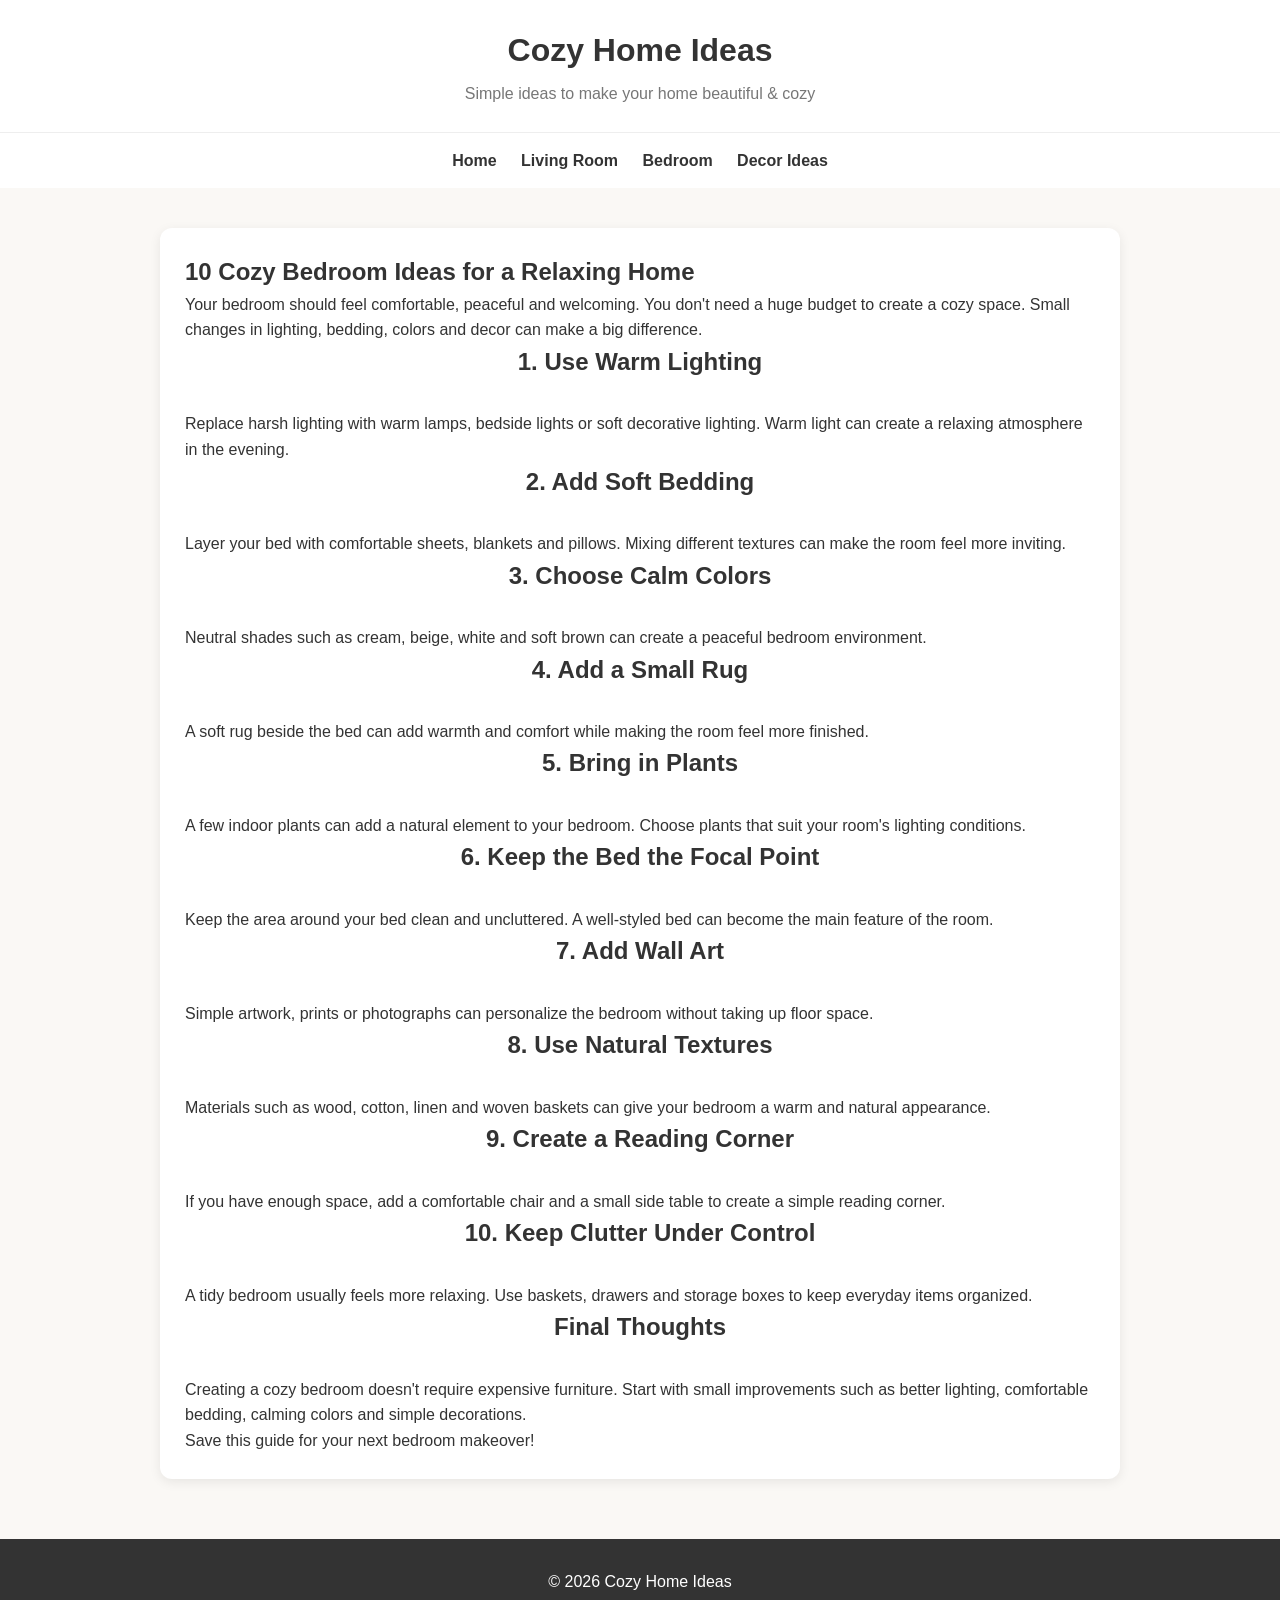
==== bedroom-ideas.html @ 77b5355d "Create bedroom-ideas.html" ====
<!DOCTYPE html>
<html lang="en">

<head>
    <meta charset="UTF-8">
    <meta name="viewport" content="width=device-width, initial-scale=1.0">

    <title>10 Cozy Bedroom Ideas for a Relaxing Home</title>

    <meta name="description"
        content="Discover 10 cozy bedroom ideas using warm lighting, soft bedding, natural textures and simple decor to create a relaxing bedroom.">

    <link rel="stylesheet" href="style.css">
</head>

<body>

<header>
    <h1>Cozy Home Ideas</h1>
    <p>Simple ideas to make your home beautiful & cozy</p>
</header>

<nav>
    <a href="index.html">Home</a>
    <a href="index.html">Living Room</a>
    <a href="bedroom-ideas.html">Bedroom</a>
    <a href="index.html">Decor Ideas</a>
</nav>

<main class="container">

    <article class="post">

        <h1>10 Cozy Bedroom Ideas for a Relaxing Home</h1>

        <p>
            Your bedroom should feel comfortable, peaceful and welcoming.
            You don't need a huge budget to create a cozy space.
            Small changes in lighting, bedding, colors and decor can make
            a big difference.
        </p>

        <h2>1. Use Warm Lighting</h2>

        <p>
            Replace harsh lighting with warm lamps, bedside lights or
            soft decorative lighting. Warm light can create a relaxing
            atmosphere in the evening.
        </p>

        <h2>2. Add Soft Bedding</h2>

        <p>
            Layer your bed with comfortable sheets, blankets and pillows.
            Mixing different textures can make the room feel more inviting.
        </p>

        <h2>3. Choose Calm Colors</h2>

        <p>
            Neutral shades such as cream, beige, white and soft brown can
            create a peaceful bedroom environment.
        </p>

        <h2>4. Add a Small Rug</h2>

        <p>
            A soft rug beside the bed can add warmth and comfort while
            making the room feel more finished.
        </p>

        <h2>5. Bring in Plants</h2>

        <p>
            A few indoor plants can add a natural element to your bedroom.
            Choose plants that suit your room's lighting conditions.
        </p>

        <h2>6. Keep the Bed the Focal Point</h2>

        <p>
            Keep the area around your bed clean and uncluttered.
            A well-styled bed can become the main feature of the room.
        </p>

        <h2>7. Add Wall Art</h2>

        <p>
            Simple artwork, prints or photographs can personalize the
            bedroom without taking up floor space.
        </p>

        <h2>8. Use Natural Textures</h2>

        <p>
            Materials such as wood, cotton, linen and woven baskets can
            give your bedroom a warm and natural appearance.
        </p>

        <h2>9. Create a Reading Corner</h2>

        <p>
            If you have enough space, add a comfortable chair and a small
            side table to create a simple reading corner.
        </p>

        <h2>10. Keep Clutter Under Control</h2>

        <p>
            A tidy bedroom usually feels more relaxing. Use baskets,
            drawers and storage boxes to keep everyday items organized.
        </p>

        <h2>Final Thoughts</h2>

        <p>
            Creating a cozy bedroom doesn't require expensive furniture.
            Start with small improvements such as better lighting,
            comfortable bedding, calming colors and simple decorations.
        </p>

        <p>
            Save this guide for your next bedroom makeover!
        </p>

    </article>

</main>

<footer>
    <p>© 2026 Cozy Home Ideas</p>
</footer>

</body>
</html>
---- style.css ----
* {
    box-sizing: border-box;
    margin: 0;
    padding: 0;
}

body {
    font-family: Arial, sans-serif;
    background: #faf8f5;
    color: #333;
    line-height: 1.6;
}

header {
    background: #ffffff;
    padding: 25px 20px;
    text-align: center;
    border-bottom: 1px solid #eee;
}

header h1 {
    font-size: 32px;
    margin-bottom: 5px;
}

header p {
    color: #777;
}

nav {
    background: #ffffff;
    text-align: center;
    padding: 15px;
}

nav a {
    color: #333;
    text-decoration: none;
    margin: 0 10px;
    font-weight: bold;
}

.hero {
    text-align: center;
    padding: 70px 20px;
    background: #eee6dc;
}

.hero h2 {
    font-size: 38px;
    margin-bottom: 15px;
}

.hero p {
    max-width: 600px;
    margin: auto;
    color: #555;
}

.container {
    max-width: 1000px;
    margin: 40px auto;
    padding: 0 20px;
}

.container h2 {
    text-align: center;
    margin-bottom: 30px;
}

.posts {
    display: grid;
    grid-template-columns: repeat(3, 1fr);
    gap: 20px;
}

.post {
    background: white;
    padding: 25px;
    border-radius: 12px;
    box-shadow: 0 3px 12px rgba(0,0,0,0.08);
}

.post h3 {
    margin-bottom: 10px;
}

.post a {
    display: inline-block;
    margin-top: 15px;
    color: #8a5a44;
    font-weight: bold;
    text-decoration: none;
}

footer {
    margin-top: 60px;
    padding: 30px;
    text-align: center;
    background: #333;
    color: white;
}

@media (max-width: 700px) {
    .posts {
        grid-template-columns: 1fr;
    }

    .hero h2 {
        font-size: 30px;
    }
}
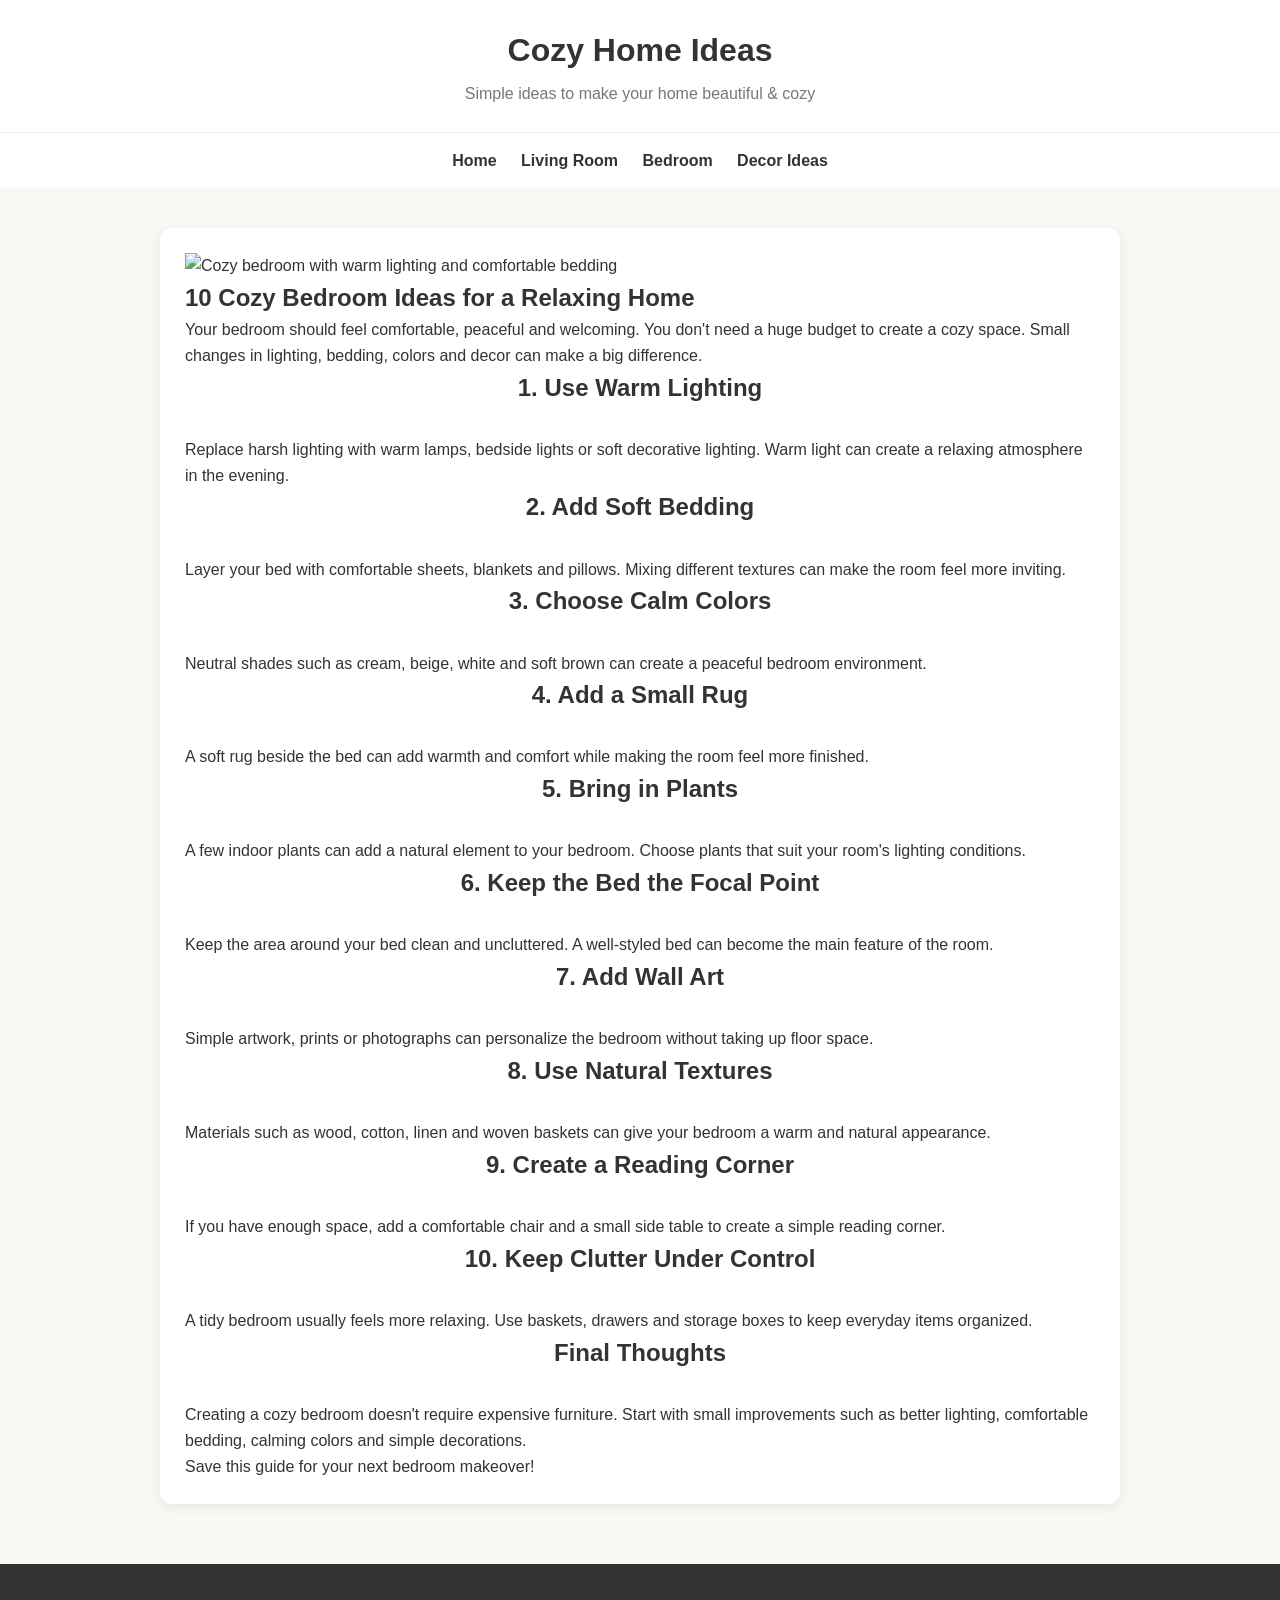
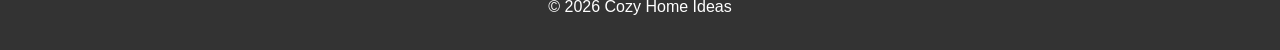
==== commit 6ab803f7: "Update bedroom-ideas.html" ====
--- a/bedroom-ideas.html
+++ b/bedroom-ideas.html
@@ -30,6 +30,10 @@
 <main class="container">
 
     <article class="post">
+        <img
+    src=""
+    alt="Cozy bedroom with warm lighting and comfortable bedding"
+    class="hero-image">
 
         <h1>10 Cozy Bedroom Ideas for a Relaxing Home</h1>
 
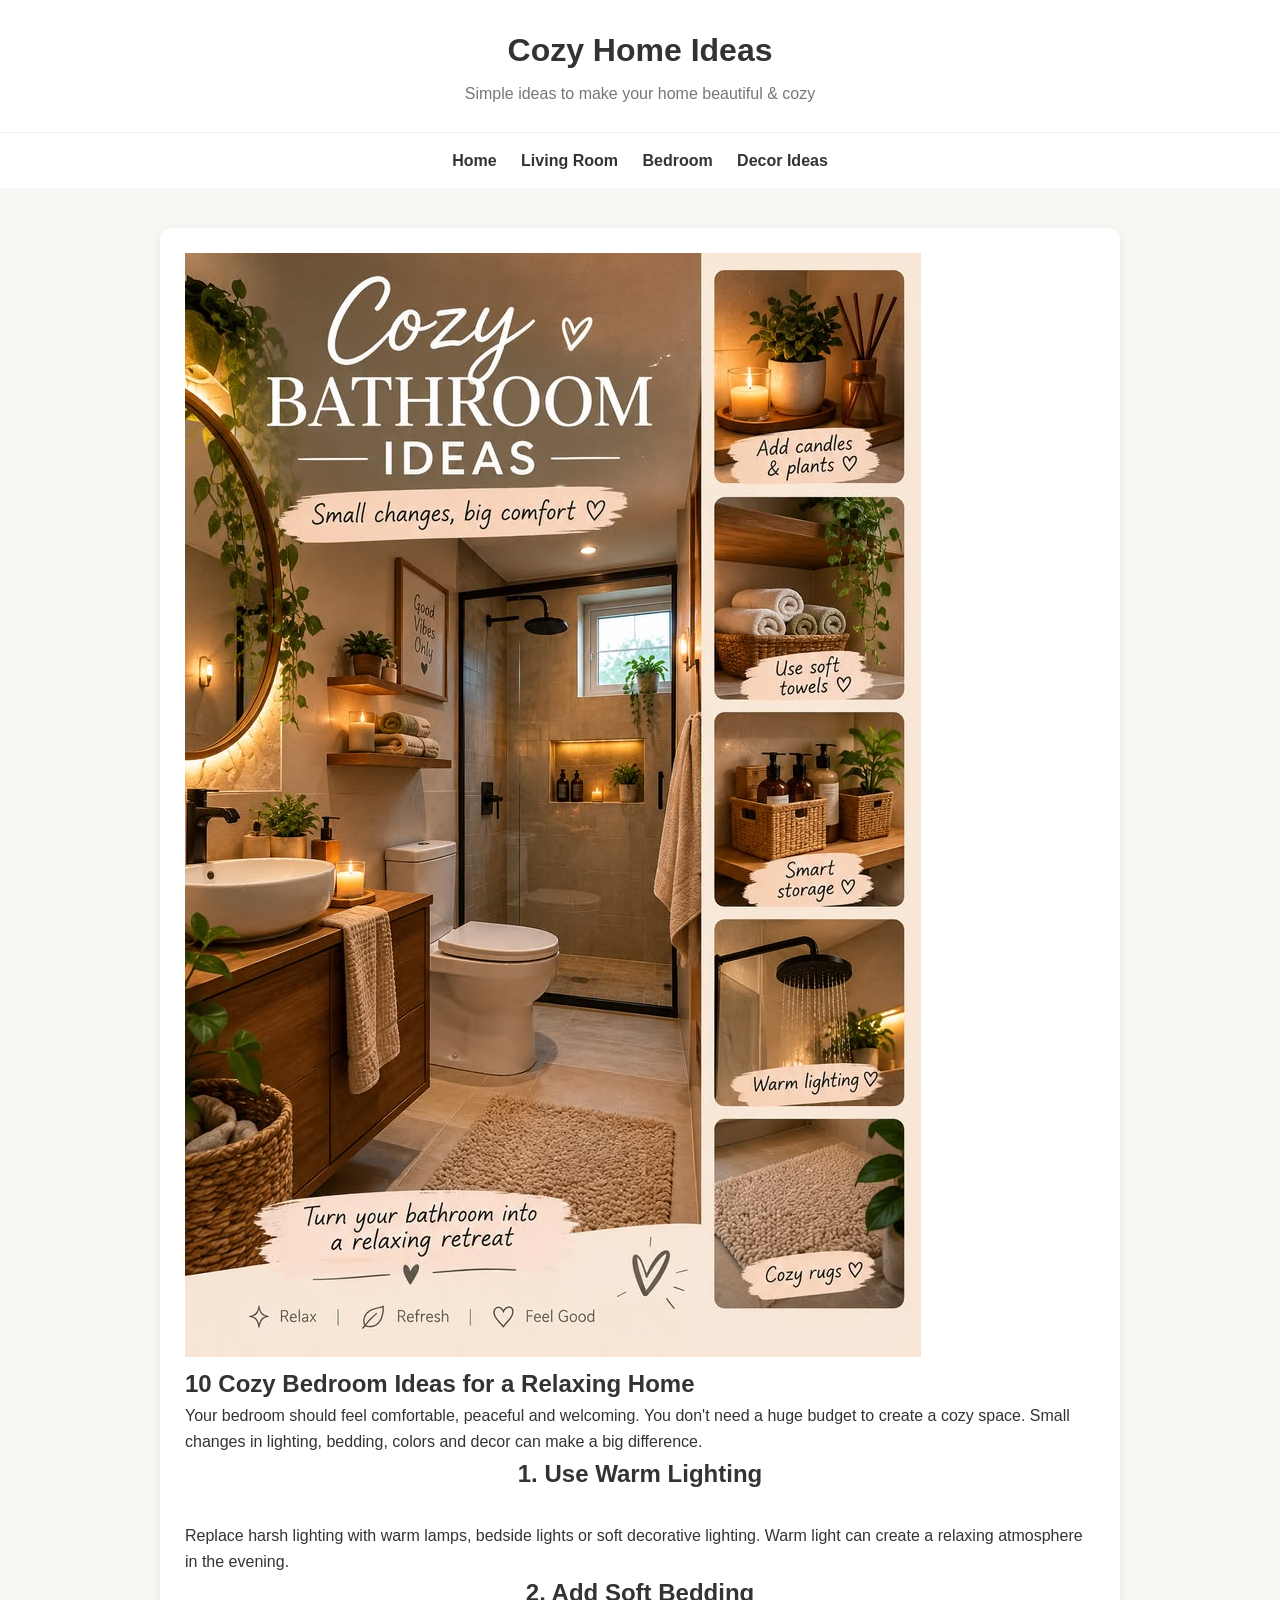
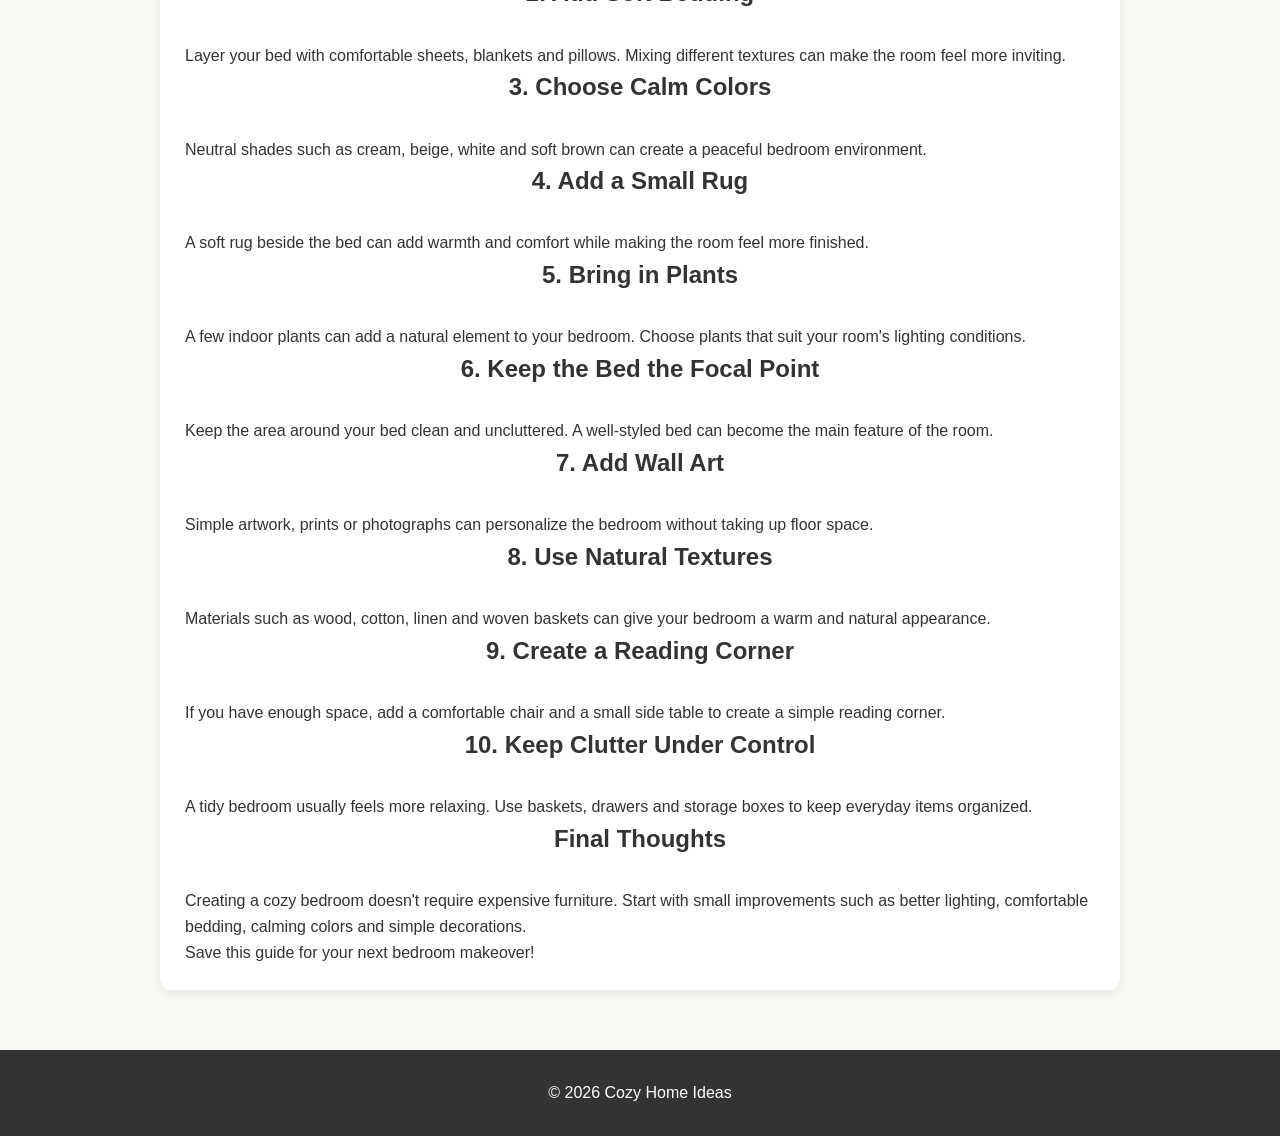
==== commit ae07ee56: "Update bedroom-ideas.html" ====
--- a/bedroom-ideas.html
+++ b/bedroom-ideas.html
@@ -31,7 +31,7 @@
 
     <article class="post">
         <img
-    src=""
+    src="7b437d289cb9ffea4e603b21faf46b7e.jpg"
     alt="Cozy bedroom with warm lighting and comfortable bedding"
     class="hero-image">
 
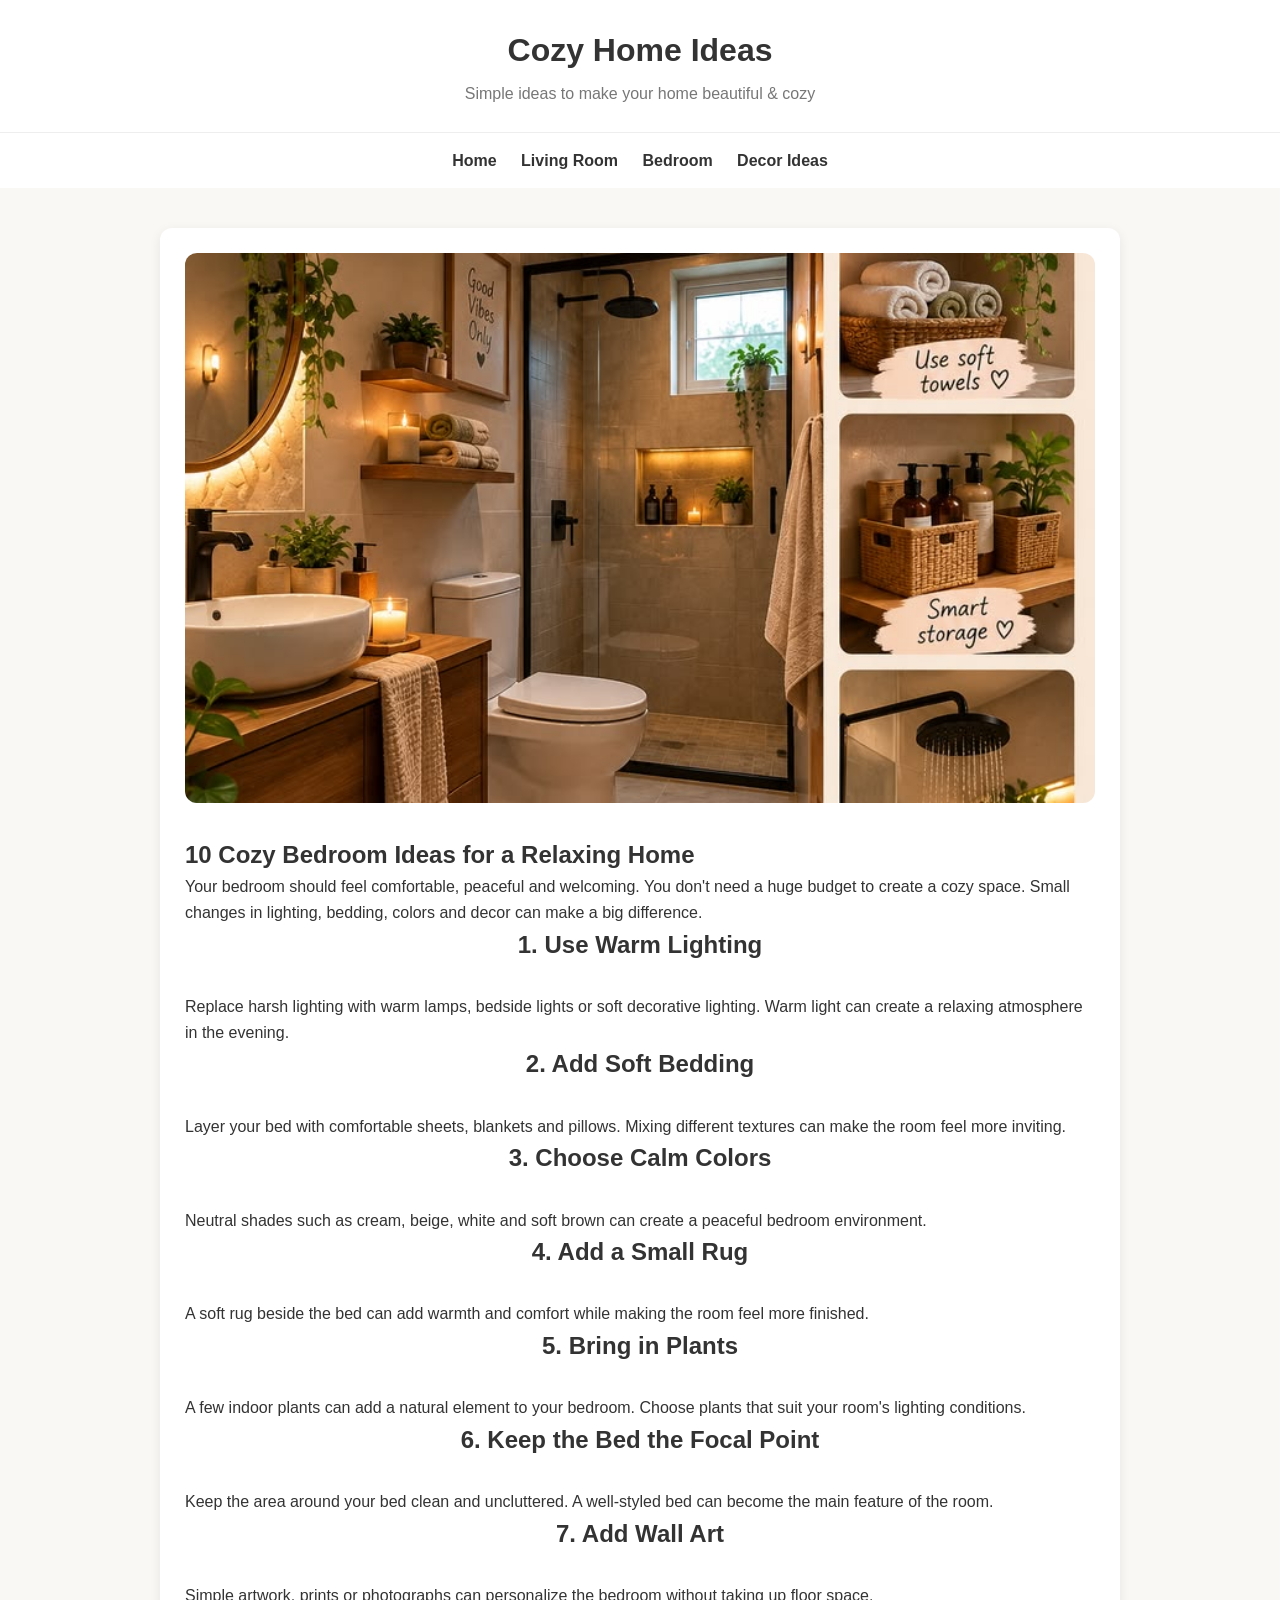
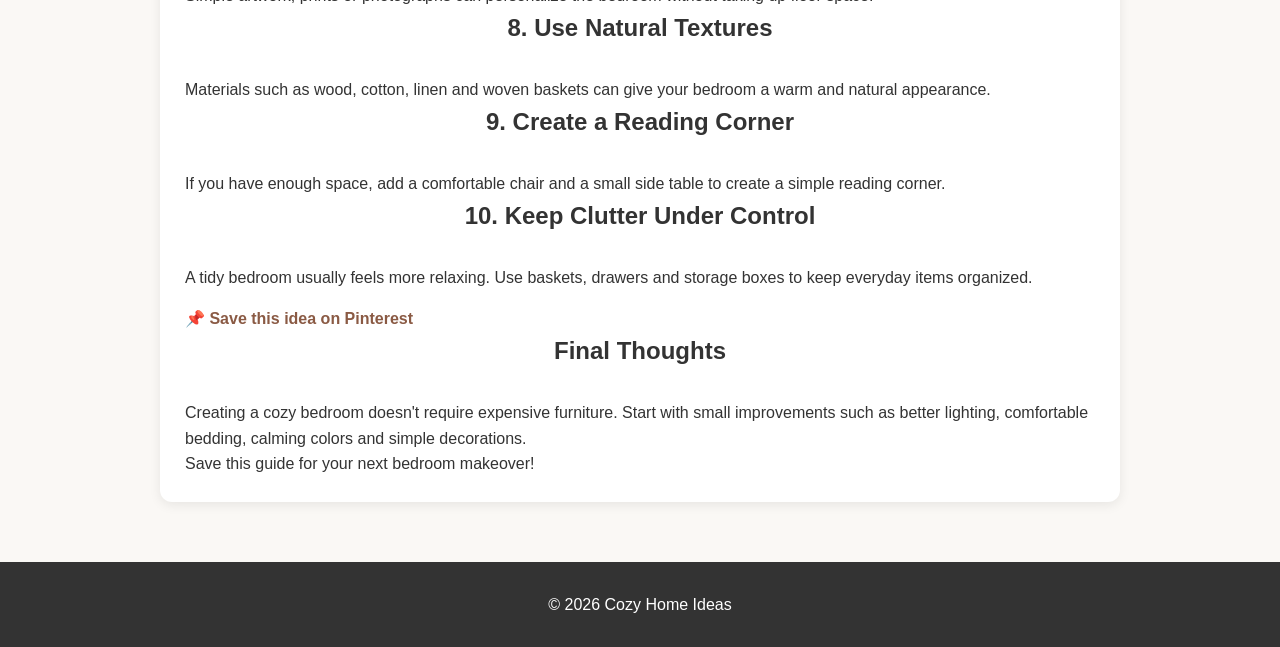
==== commit 6f2cb1cf: "Update bedroom-ideas.html" ====
--- a/bedroom-ideas.html
+++ b/bedroom-ideas.html
@@ -114,6 +114,12 @@
             A tidy bedroom usually feels more relaxing. Use baskets,
             drawers and storage boxes to keep everyday items organized.
         </p>
+        <a
+    href="https://www.pinterest.com/pin/create/button/?url=https://zahirz9735-ui.github.io/bedroom-ideas.html"
+    target="_blank"
+    class="pinterest-button">
+    📌 Save this idea on Pinterest
+        </a>
 
         <h2>Final Thoughts</h2>
 
--- a/style.css
+++ b/style.css
@@ -1,4 +1,10 @@
-* {
+* {.hero-image {
+    width: 100%;
+    max-height: 550px;
+    object-fit: cover;
+    border-radius: 12px;
+    margin-bottom: 25px;
+}
     box-sizing: border-box;
     margin: 0;
     padding: 0;
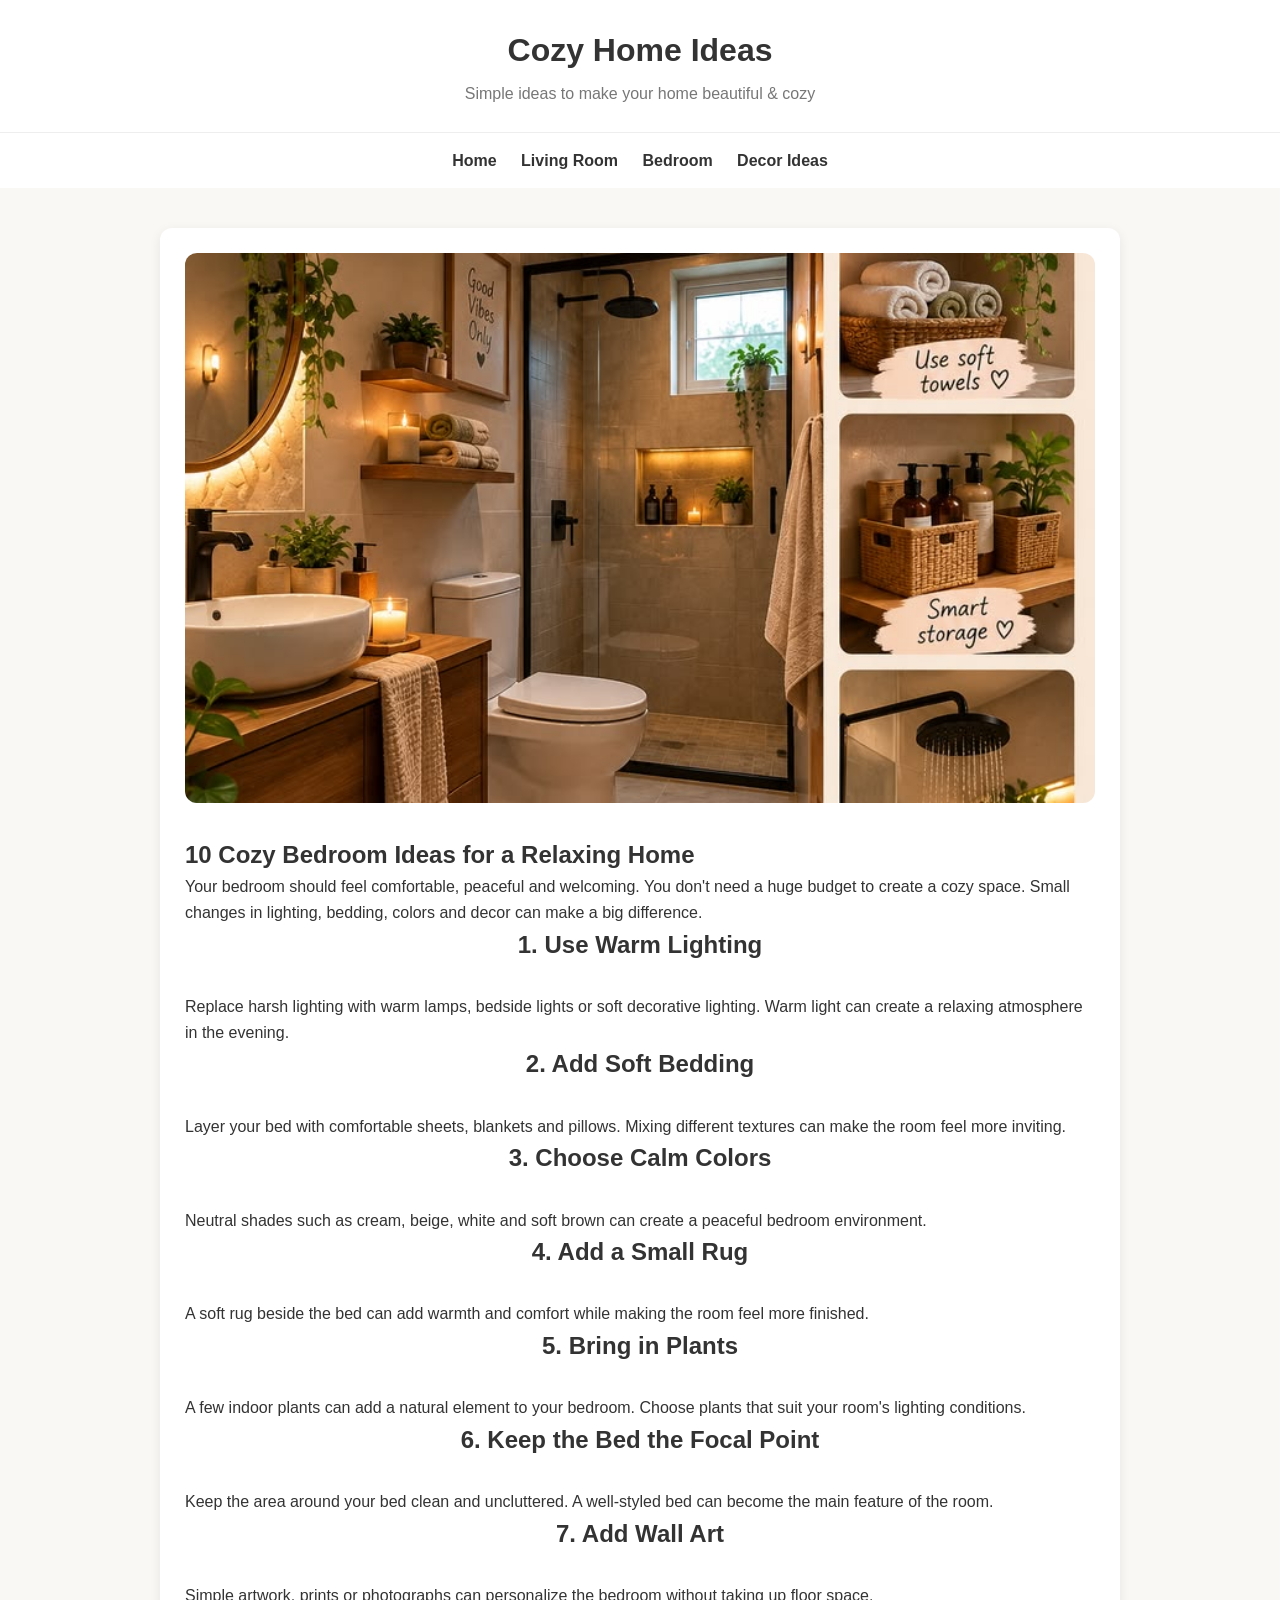
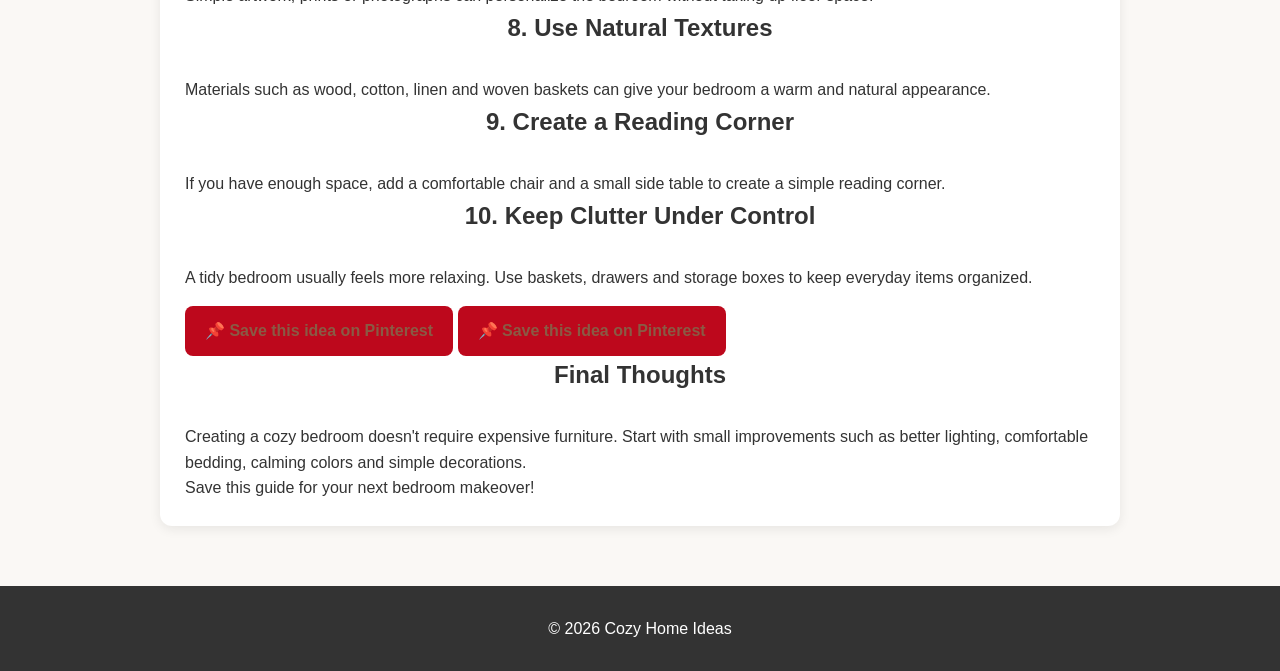
==== commit 740625cf: "Update bedroom-ideas.html" ====
--- a/bedroom-ideas.html
+++ b/bedroom-ideas.html
@@ -120,6 +120,12 @@
     class="pinterest-button">
     📌 Save this idea on Pinterest
         </a>
+        <a
+    href="https://www.pinterest.com/pin/create/button/?url=https://zahirz9735-ui.github.io/bedroom-ideas.html"
+    target="_blank"
+    class="pinterest-button">
+    📌 Save this idea on Pinterest
+        </a>
 
         <h2>Final Thoughts</h2>
 
--- a/style.css
+++ b/style.css
@@ -116,3 +116,17 @@
         font-size: 30px;
     }
 }
+.pinterest-button {
+    display: inline-block;
+    margin-top: 20px;
+    padding: 12px 20px;
+    background: #bd081c;
+    color: white;
+    text-decoration: none;
+    border-radius: 8px;
+    font-weight: bold;
+}
+
+.pinterest-button:hover {
+    opacity: 0.85;
+}
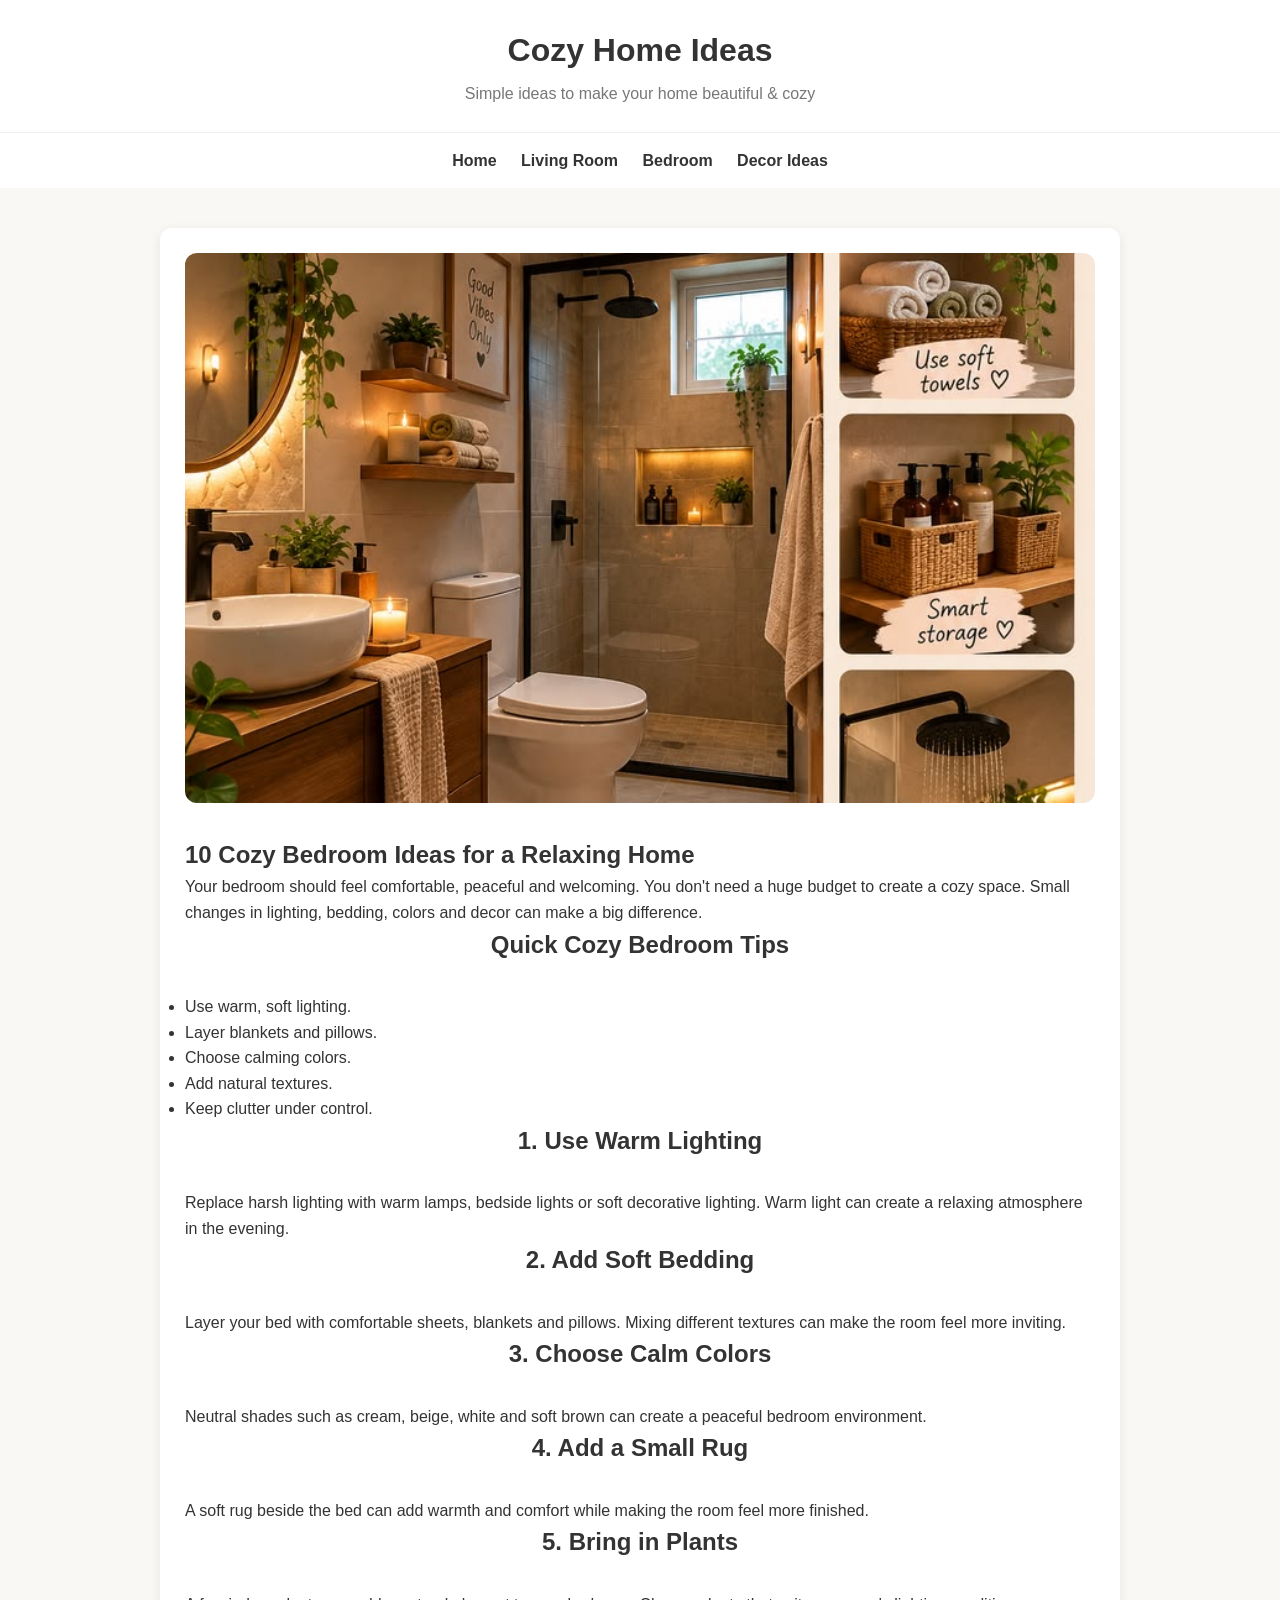
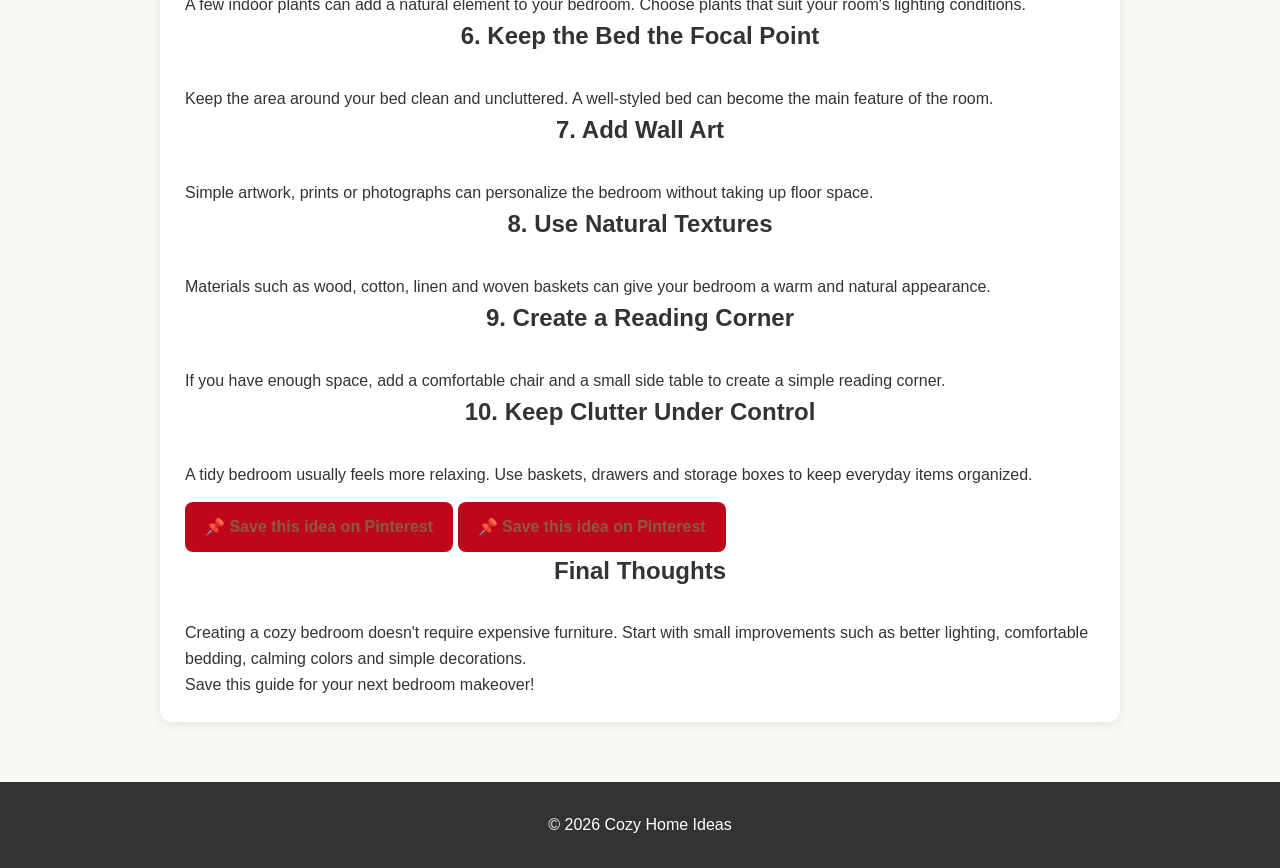
==== commit 68cf272d: "Update bedroom-ideas.html" ====
--- a/bedroom-ideas.html
+++ b/bedroom-ideas.html
@@ -43,6 +43,19 @@
             Small changes in lighting, bedding, colors and decor can make
             a big difference.
         </p>
+        <div class="tips-box">
+
+    <h2>Quick Cozy Bedroom Tips</h2>
+
+    <ul>
+        <li>Use warm, soft lighting.</li>
+        <li>Layer blankets and pillows.</li>
+        <li>Choose calming colors.</li>
+        <li>Add natural textures.</li>
+        <li>Keep clutter under control.</li>
+    </ul>
+
+        </div>
 
         <h2>1. Use Warm Lighting</h2>
 
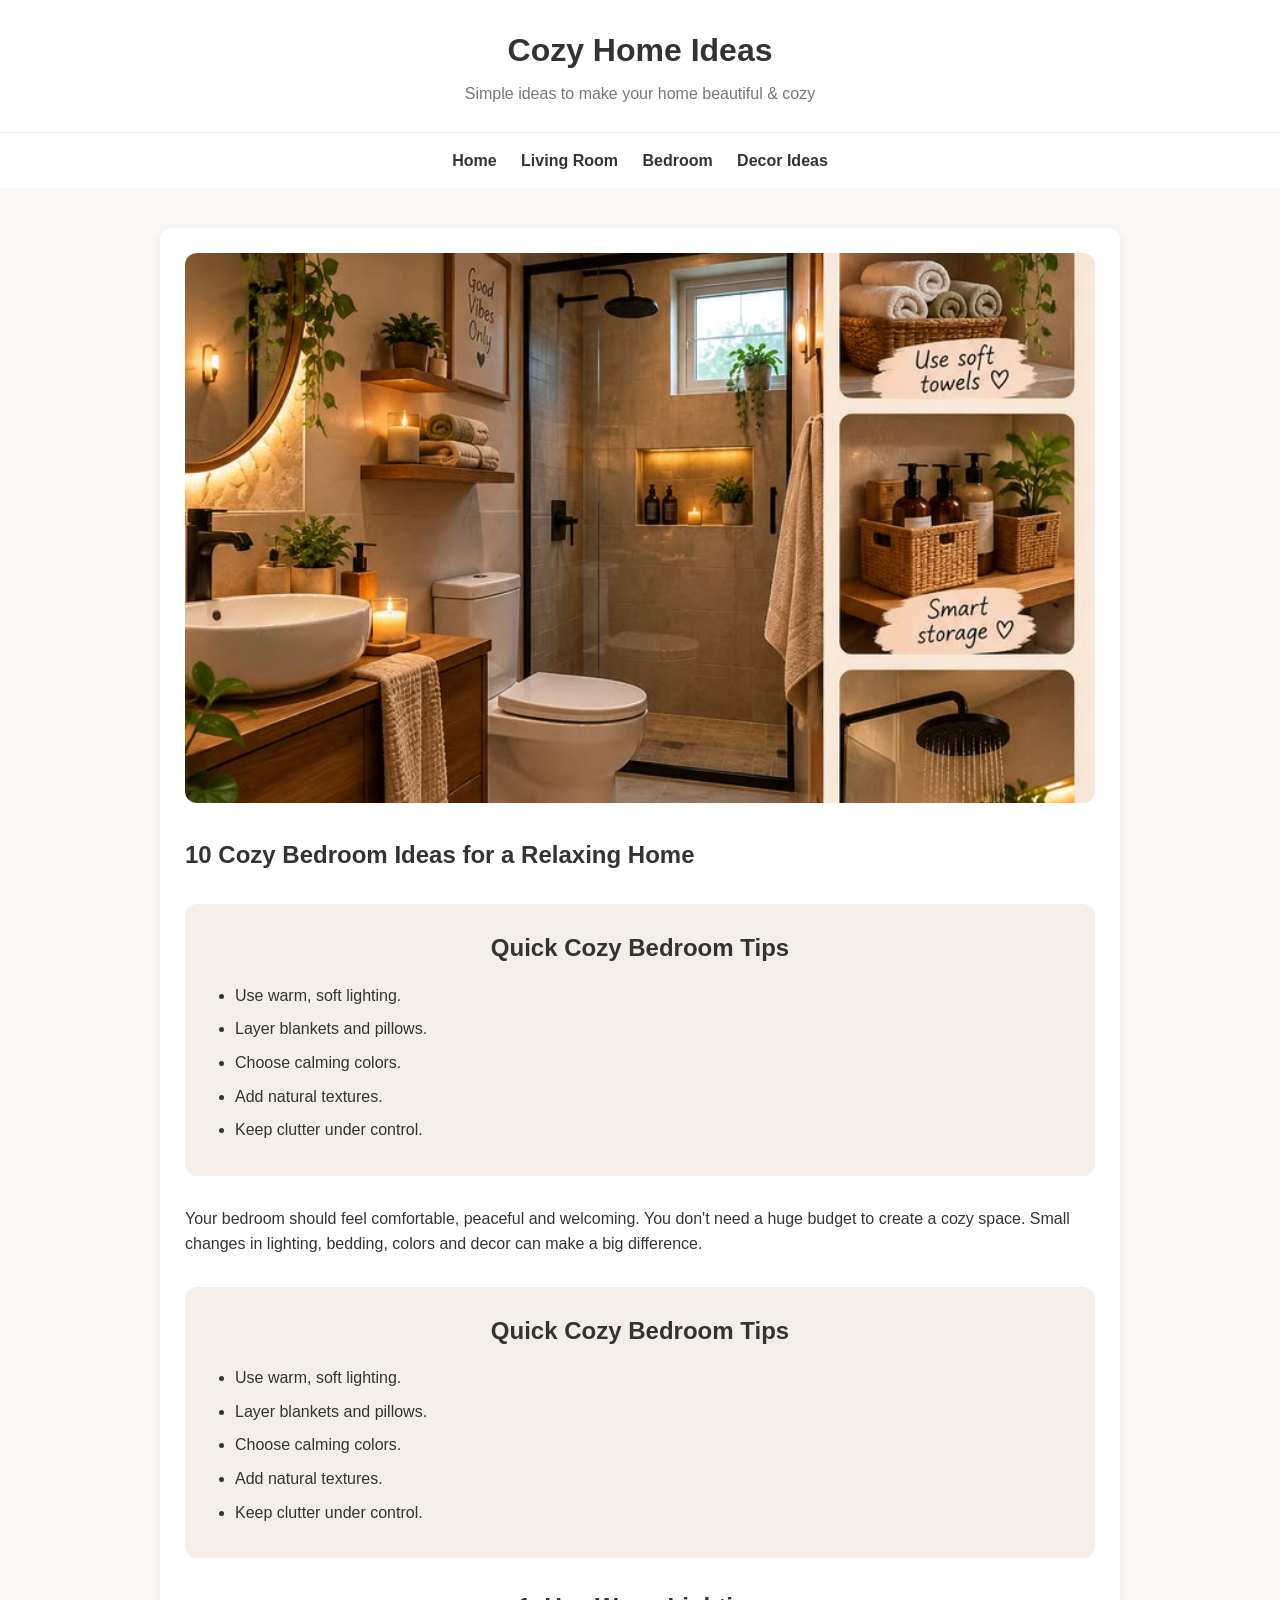
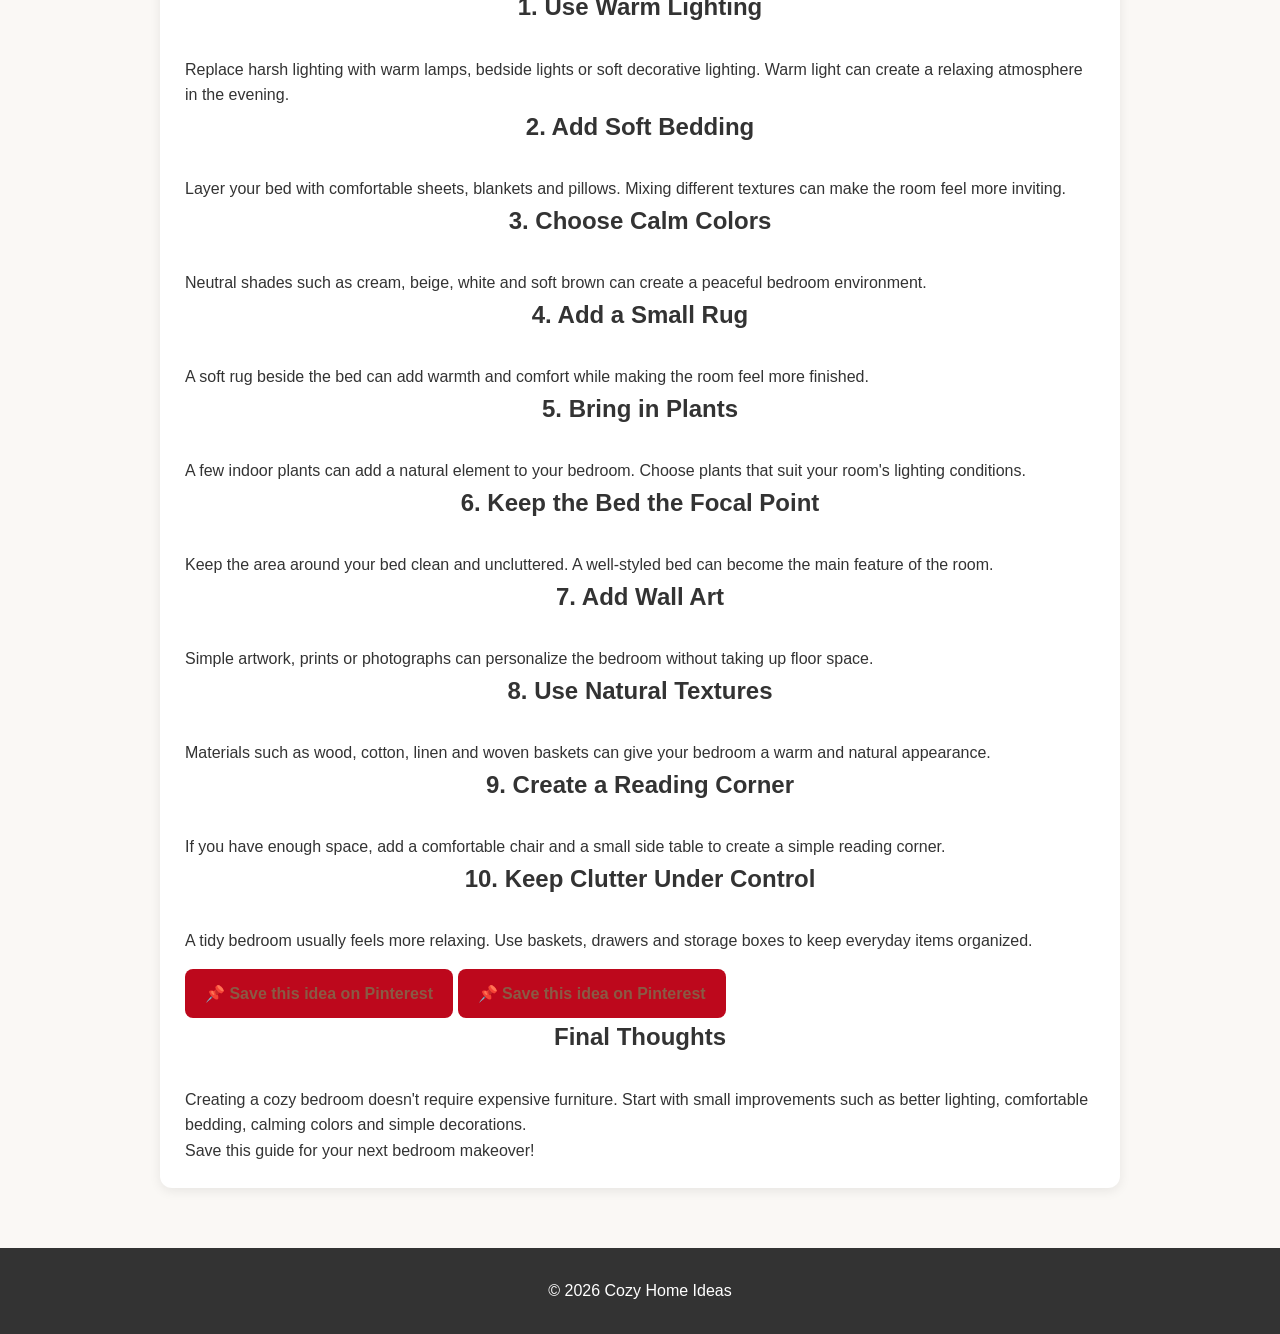
==== commit 7630665a: "Update bedroom-ideas.html" ====
--- a/bedroom-ideas.html
+++ b/bedroom-ideas.html
@@ -37,7 +37,19 @@
 
         <h1>10 Cozy Bedroom Ideas for a Relaxing Home</h1>
 
-        <p>
+        <p><div class="tips-box">
+
+    <h2>Quick Cozy Bedroom Tips</h2>
+
+    <ul>
+        <li>Use warm, soft lighting.</li>
+        <li>Layer blankets and pillows.</li>
+        <li>Choose calming colors.</li>
+        <li>Add natural textures.</li>
+        <li>Keep clutter under control.</li>
+    </ul>
+
+        </div>
             Your bedroom should feel comfortable, peaceful and welcoming.
             You don't need a huge budget to create a cozy space.
             Small changes in lighting, bedding, colors and decor can make
--- a/style.css
+++ b/style.css
@@ -130,3 +130,21 @@
 .pinterest-button:hover {
     opacity: 0.85;
 }
+.tips-box {
+    background: #f3eee8;
+    padding: 25px;
+    margin: 30px 0;
+    border-radius: 12px;
+}
+
+.tips-box h2 {
+    margin-bottom: 15px;
+}
+
+.tips-box ul {
+    padding-left: 25px;
+}
+
+.tips-box li {
+    margin-bottom: 8px;
+}
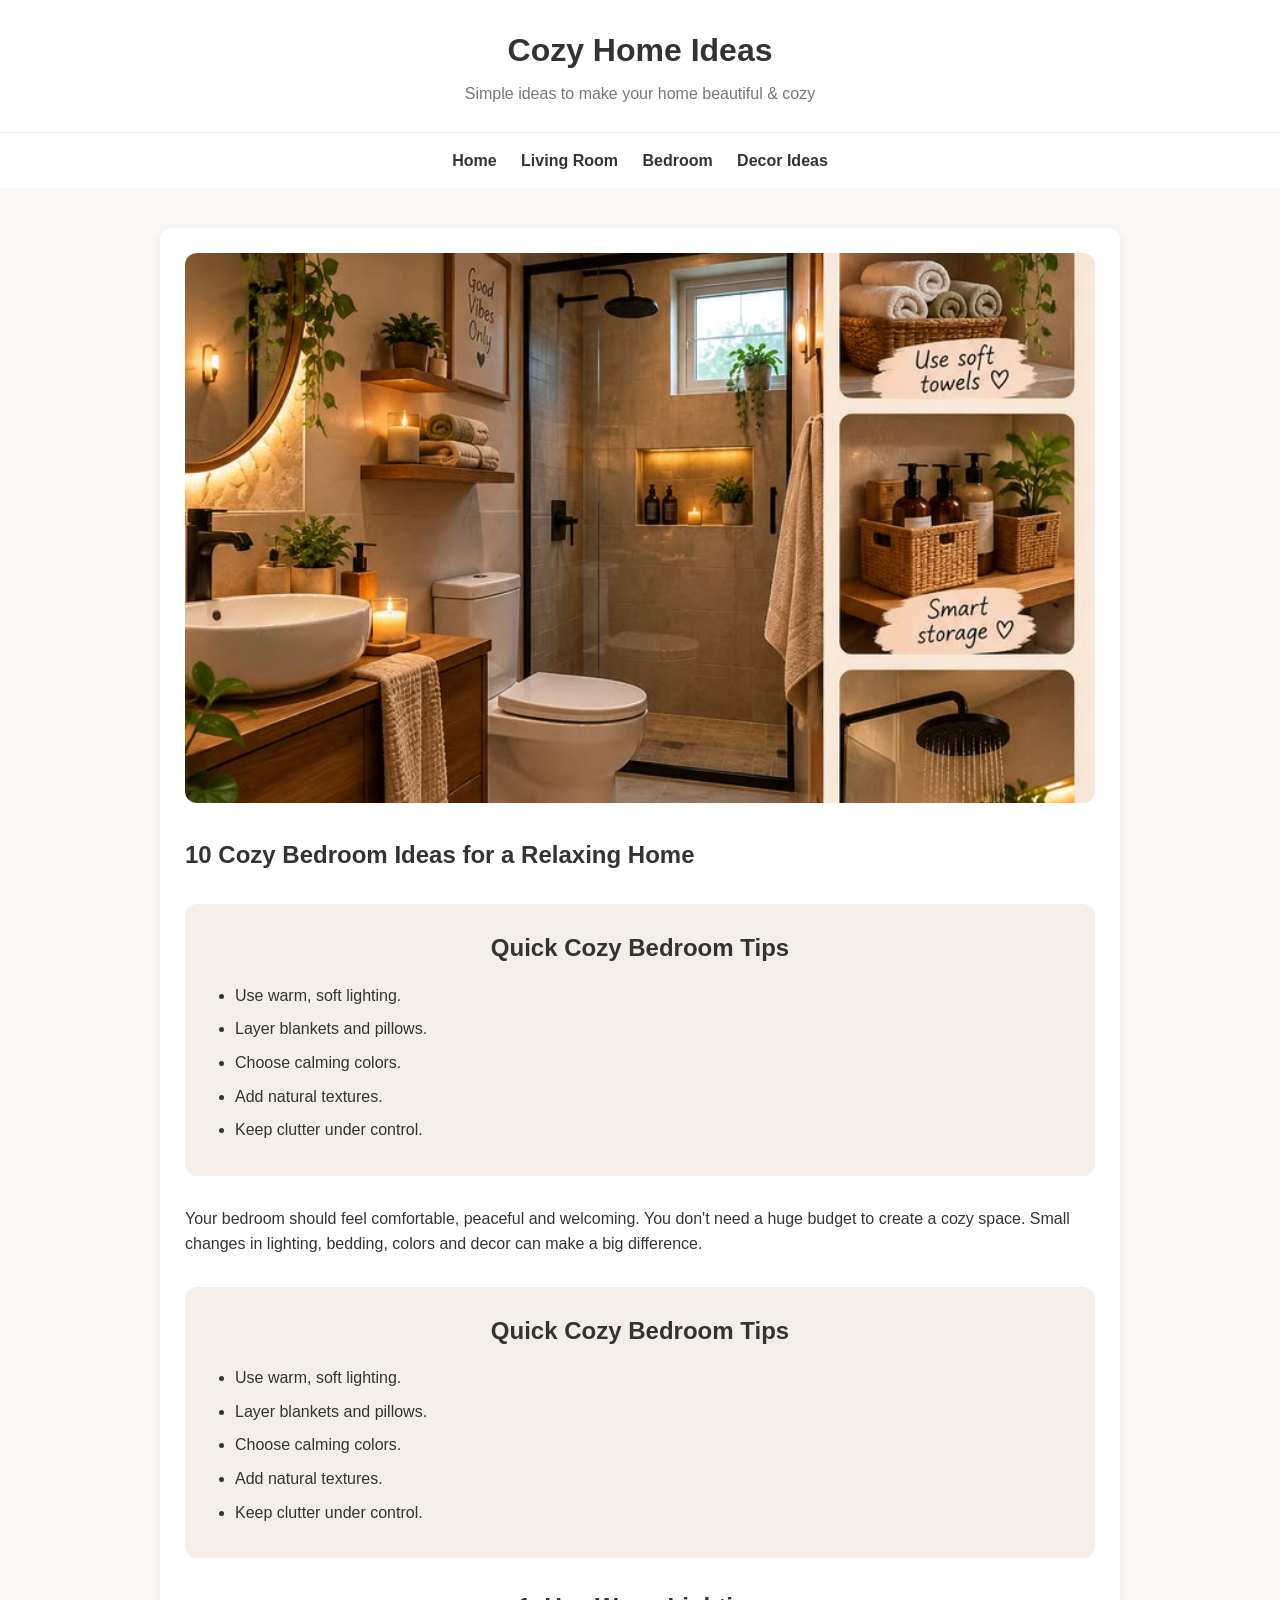
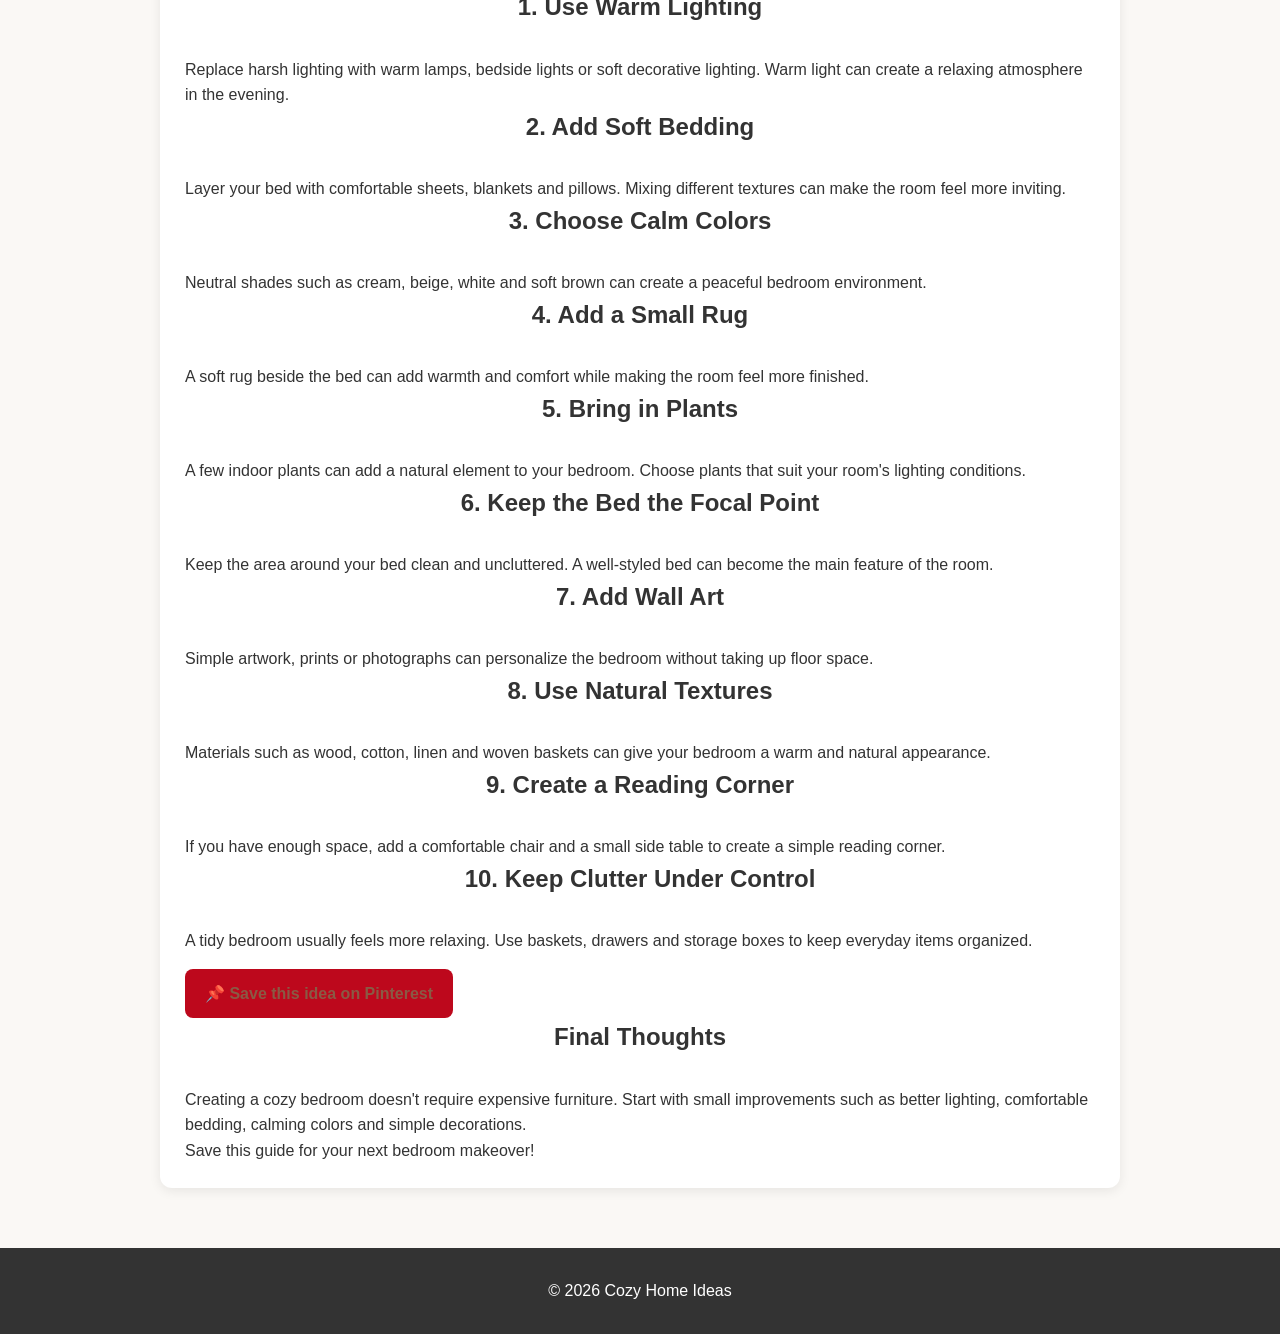
==== commit 2483927e: "Update bedroom-ideas.html" ====
--- a/bedroom-ideas.html
+++ b/bedroom-ideas.html
@@ -145,12 +145,7 @@
     class="pinterest-button">
     📌 Save this idea on Pinterest
         </a>
-        <a
-    href="https://www.pinterest.com/pin/create/button/?url=https://zahirz9735-ui.github.io/bedroom-ideas.html"
-    target="_blank"
-    class="pinterest-button">
-    📌 Save this idea on Pinterest
-        </a>
+ 
 
         <h2>Final Thoughts</h2>
 
